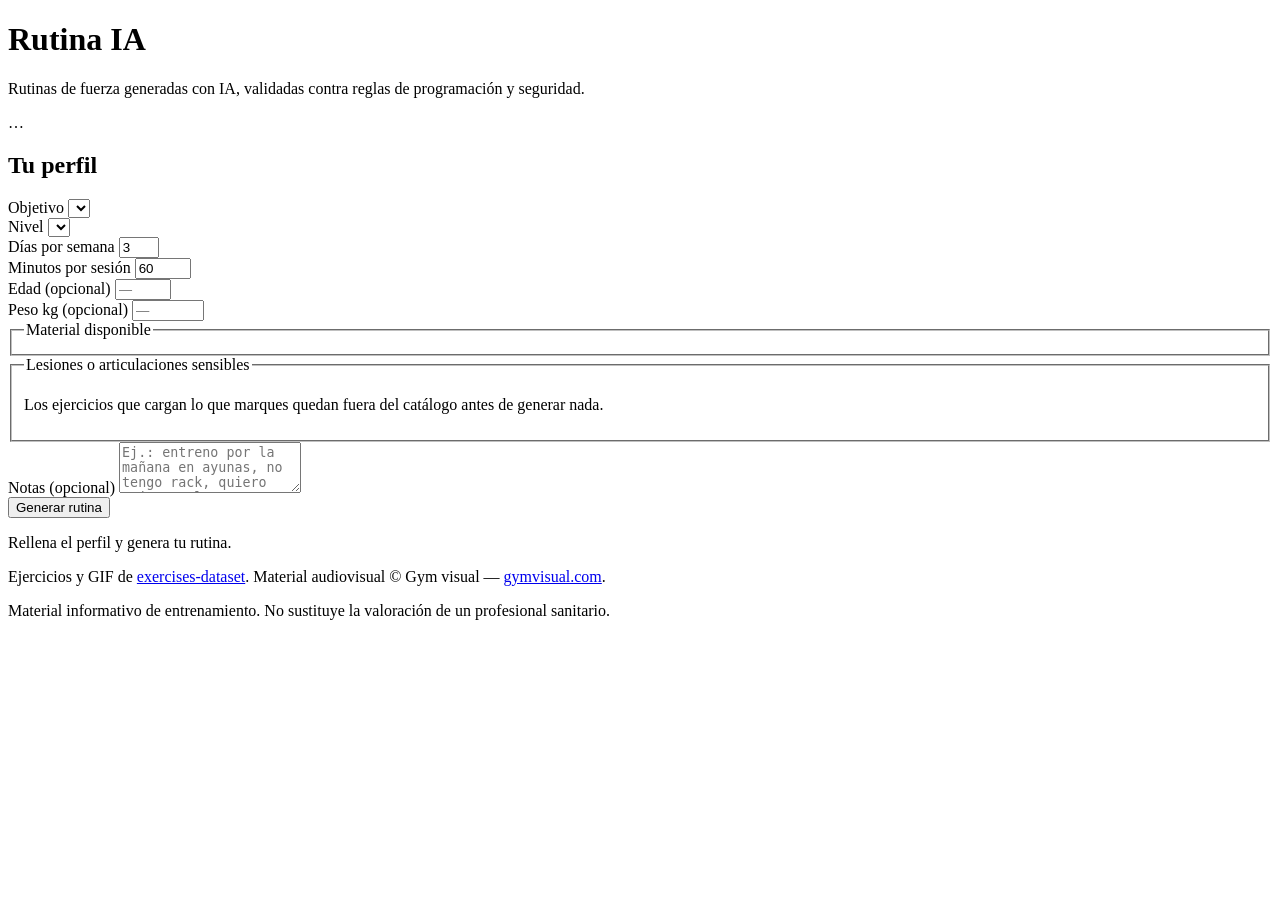
==== rutina-ia/rutina_ia/templates/index.html @ 7378291e "Añade Rutina IA: generador de rutinas de fuerza con IA validada Aplicación que genera rutinas de ent" ====
<!doctype html>
<html lang="es">
<head>
<meta charset="utf-8">
<meta name="viewport" content="width=device-width, initial-scale=1">
<title>Rutina IA · generador de rutinas de fuerza</title>
<link rel="icon" href="/static/favicon.svg" type="image/svg+xml">
<link rel="stylesheet" href="/static/styles.css">
</head>
<body>

<header class="topbar">
  <div>
    <h1>Rutina IA</h1>
    <p class="tagline">Rutinas de fuerza generadas con IA, validadas contra reglas de programación y seguridad.</p>
  </div>
  <p class="engine" id="engine-badge">…</p>
</header>

<main>
  <section class="panel" id="form-panel">
    <h2>Tu perfil</h2>
    <form id="profile-form">
      <div class="field">
        <label for="goal">Objetivo</label>
        <select id="goal" name="goal"></select>
      </div>

      <div class="field">
        <label for="experience">Nivel</label>
        <select id="experience" name="experience"></select>
      </div>

      <div class="row">
        <div class="field">
          <label for="days">Días por semana</label>
          <input type="number" id="days" name="days_per_week" min="1" max="6" value="3">
        </div>
        <div class="field">
          <label for="minutes">Minutos por sesión</label>
          <input type="number" id="minutes" name="session_minutes" min="20" max="150" step="5" value="60">
        </div>
      </div>

      <div class="row">
        <div class="field">
          <label for="age">Edad <span class="opt">(opcional)</span></label>
          <input type="number" id="age" name="age" min="12" max="100" placeholder="—">
        </div>
        <div class="field">
          <label for="weight">Peso kg <span class="opt">(opcional)</span></label>
          <input type="number" id="weight" name="bodyweight_kg" min="25" max="250" step="0.5" placeholder="—">
        </div>
      </div>

      <fieldset class="field">
        <legend>Material disponible</legend>
        <div class="chips" id="equipment"></div>
      </fieldset>

      <fieldset class="field">
        <legend>Lesiones o articulaciones sensibles</legend>
        <p class="hint">Los ejercicios que cargan lo que marques quedan fuera del catálogo antes de generar nada.</p>
        <div class="chips" id="injuries"></div>
      </fieldset>

      <div class="field">
        <label for="notes">Notas <span class="opt">(opcional)</span></label>
        <textarea id="notes" name="notes" rows="3"
          placeholder="Ej.: entreno por la mañana en ayunas, no tengo rack, quiero mejorar el press militar…"></textarea>
      </div>

      <button type="submit" class="primary" id="generate-btn">Generar rutina</button>
    </form>
  </section>

  <section class="panel" id="result-panel">
    <div class="empty" id="empty-state">
      <p>Rellena el perfil y genera tu rutina.</p>
      <p class="hint" id="catalog-note"></p>
    </div>

    <div id="routine" hidden>
      <div class="routine-head">
        <div>
          <h2 id="routine-title"></h2>
          <p class="lede" id="routine-summary"></p>
        </div>
        <div class="actions">
          <button type="button" id="doc-btn">Ver documento</button>
          <button type="button" id="md-btn">Descargar .md</button>
        </div>
      </div>

      <div id="issues"></div>
      <div id="day-list"></div>

      <section class="adapt">
        <h3>Pedir cambios</h3>
        <p class="hint">Describe qué quieres cambiar. La rutina se rehace entera y se vuelve a validar.</p>
        <div class="quick" id="quick-adapts"></div>
        <form id="adapt-form">
          <textarea id="adapt-text" rows="3"
            placeholder="Ej.: me molesta el hombro en el press, cámbialo. O: solo puedo entrenar 45 minutos."></textarea>
          <button type="submit" class="primary" id="adapt-btn">Aplicar cambio</button>
        </form>
        <ol class="history" id="history"></ol>
      </section>
    </div>
  </section>
</main>

<div class="toast" id="toast" hidden></div>

<footer class="sitefoot">
  <p>
    Ejercicios y GIF de <a href="https://github.com/hasaneyldrm/exercises-dataset">exercises-dataset</a>.
    Material audiovisual © Gym visual — <a href="https://gymvisual.com/">gymvisual.com</a>.
  </p>
  <p>Material informativo de entrenamiento. No sustituye la valoración de un profesional sanitario.</p>
</footer>

<script src="/static/app.js"></script>
</body>
</html>
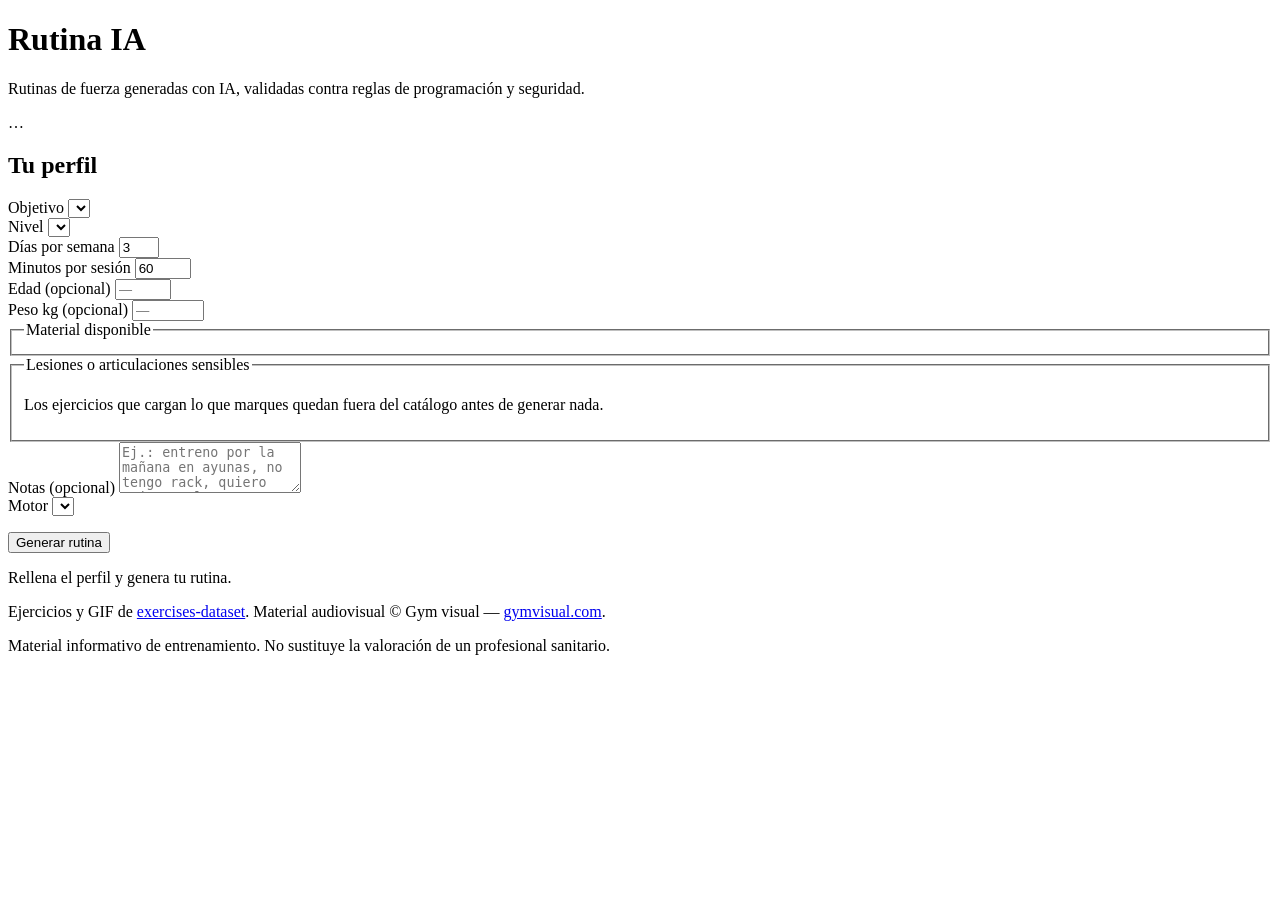
==== commit 305f1788: "Añade motor de suscripción vía Claude Code y corrige los isométricos Puente para generar rutinas con" ====
--- a/rutina-ia/rutina_ia/templates/index.html
+++ b/rutina-ia/rutina_ia/templates/index.html
@@ -70,6 +70,12 @@
           placeholder="Ej.: entreno por la mañana en ayunas, no tengo rack, quiero mejorar el press militar…"></textarea>
       </div>
 
+      <div class="field">
+        <label for="engine">Motor</label>
+        <select id="engine" name="engine"></select>
+        <p class="hint" id="engine-hint"></p>
+      </div>
+
       <button type="submit" class="primary" id="generate-btn">Generar rutina</button>
     </form>
   </section>
